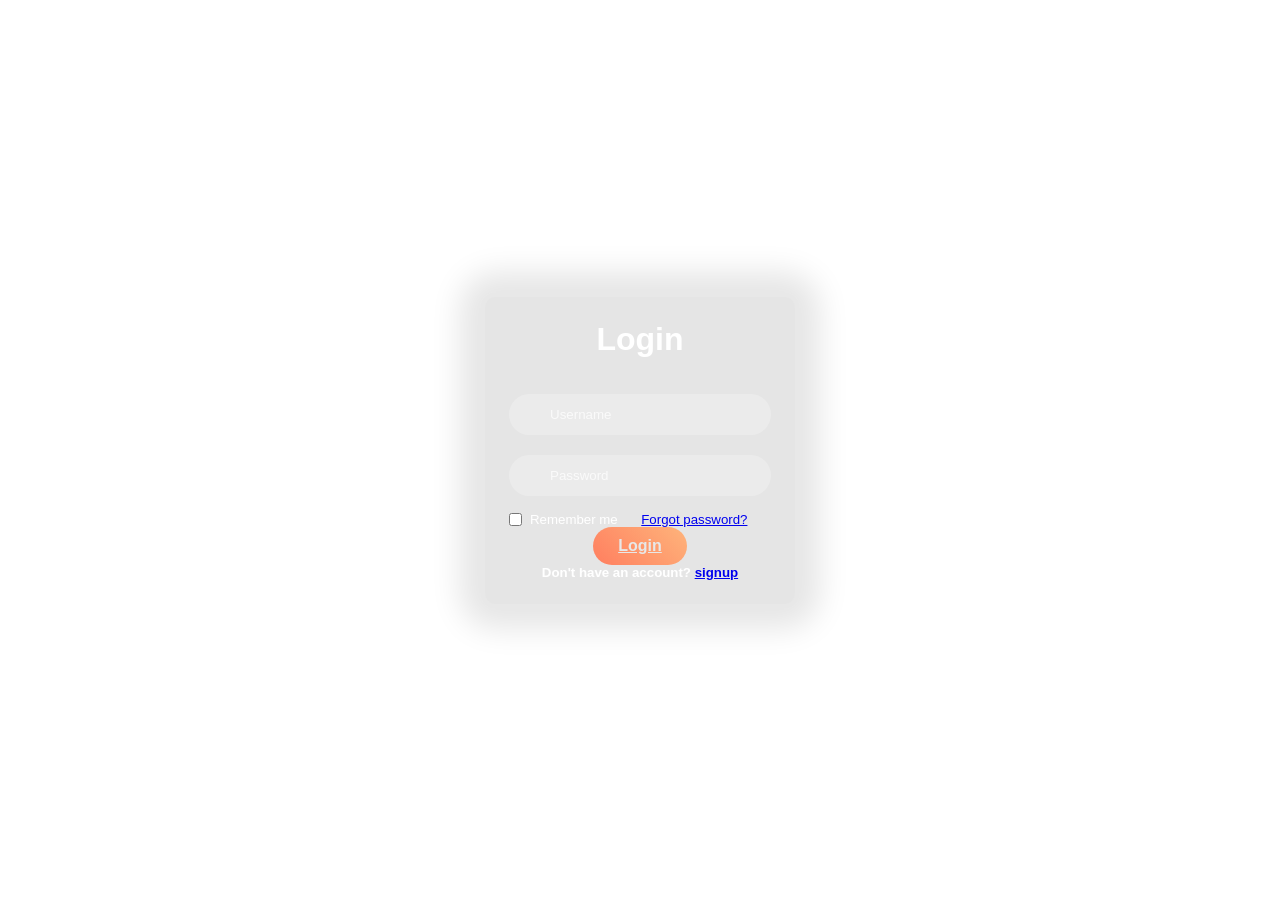
==== index.html @ a4c1eaf3 "Add files via upload" ====
<!DOCTYPE html>
<html>
<head>
    <meta charset="UTF-8">
    <meta name="viewport" content="width=device-width, initial-scale=1.0">
    
    <link rel="stylesheet" href="style.css">
<title>login</title>
</head>
<body>
<form class="container">
    <h1 class="login-title">Login</h1>

    <section class="input-box">
        <input type="text" name="username" placeholder="Username">
        <i class='bx bxs-user'></i>
    </section>
    <section class="input-box">
        <input type="password" name="password" placeholder="Password">
        <i class='bx bxs-lock-alt'></i>
    </section>

    <section class="remember-forgot-box">
        <div class="remember-me">
            <input type="checkbox" name="remember-me" id="remember-me">
            <label for="remember-me">
                <h5>Remember me</h5>
            </label>
        </div>
        <a class="forgot-password" href="#">
            <h5>Forgot password?</h5>
        <a >
    </section>
    
    <a href="/html/loy/page1.html" class="login-button">Login</a>
    <h5 class="dont-have-an-account">
        Don't have an account?
        <a href="/html/from/from.html"><b>signup</b></a>
    </h5>
</form>


</body>
</html>
---- style.css ----
* {
    font-family: "Popins", sans-serif;
    margin: 0;
    padding: 0;
    box-sizing: border-box;
}

body {
    background-image: url('https://static.vecteezy.com/system/resources/previews/011/854/489/non_2x/loy-krathong-festival-celebration-in-thailand-template-hand-drawn-cartoon-flat-illustration-with-lanterns-and-krathongs-floating-on-water-design-vector.jpg');
    width: 100%;
    height: 100vh;
    display: flex;
    background-size: cover;
    background-position: center;
    justify-content: center;
    align-items: center;
    margin: 0;
}

.container {
    background: rgb(0, 0, 0, 0.1);
    width: 320px;
    padding: 24px;
    border-radius: 16px;
    border: solid 5px rgb(255, 255, 255, 0.1);
    backdrop-filter: blur(25px);
    box-shadow: 0px 0px 30px 20px rgb(0, 0, 0, 0.1);
    color: white;
    display: flex;
    flex-direction: column;
    align-items: center;
    justify-content: center;
}

.login-title {

    margin-bottom: 16px;
}

.input-box {
    display: flex;
    width: 100%;
    position: relative;
    margin-top: 20px;
}

.input-box input {
    width: 100%;
    padding: 10px 16px 10px 38px;
    border-radius: 99px;
    border: solid 3px transparent;
    background: rgb(255, 255, 255, 0.25);
    outline: none;
    caret-color: white;
    color: white;
    font-weight: 500;
    transition: 0.25s;
}

.input-box input:focus {
    border: solid 3px rgb(255, 255, 255, 0.25);
}

.input-box input::placeholder {
    color: rgb(255, 255, 255, 0.75);
}

.input-box input::-ms-reveal {
    filter: invert(100%);
}

.input-box i {
    position: absolute;
    top: 50%;
    transform: translateY(-50%);
    left: 14px;
    color: rgb(255, 255, 255, 0.75);
    font-size: 18px;
    transition: 0.25s;
}

.input-box input:focus+i {
    color: white;
}

.remember-forgot-box {
    display: flex;
    width: 100%;
    margin-top: 16px;
    justify-content: space-between;
}

.remember-forgot-box h5 {
    font-weight: normal;
}

.remember-me {
    display: flex;
    gap: 8px;
}

.login-button {
    background: linear-gradient(45deg, #ff7e5f, #feb47b);
    /* ไล่สี */
    color: rgb(232, 232, 232);
    padding: 10px 25px;
    border: none;
    border-radius: 20px;
    /* มุมโค้งแบบวงกลม */
    font-size: 16px;
    font-weight: bold;
    cursor: pointer;
    transition: all 0.3s ease;
    
}
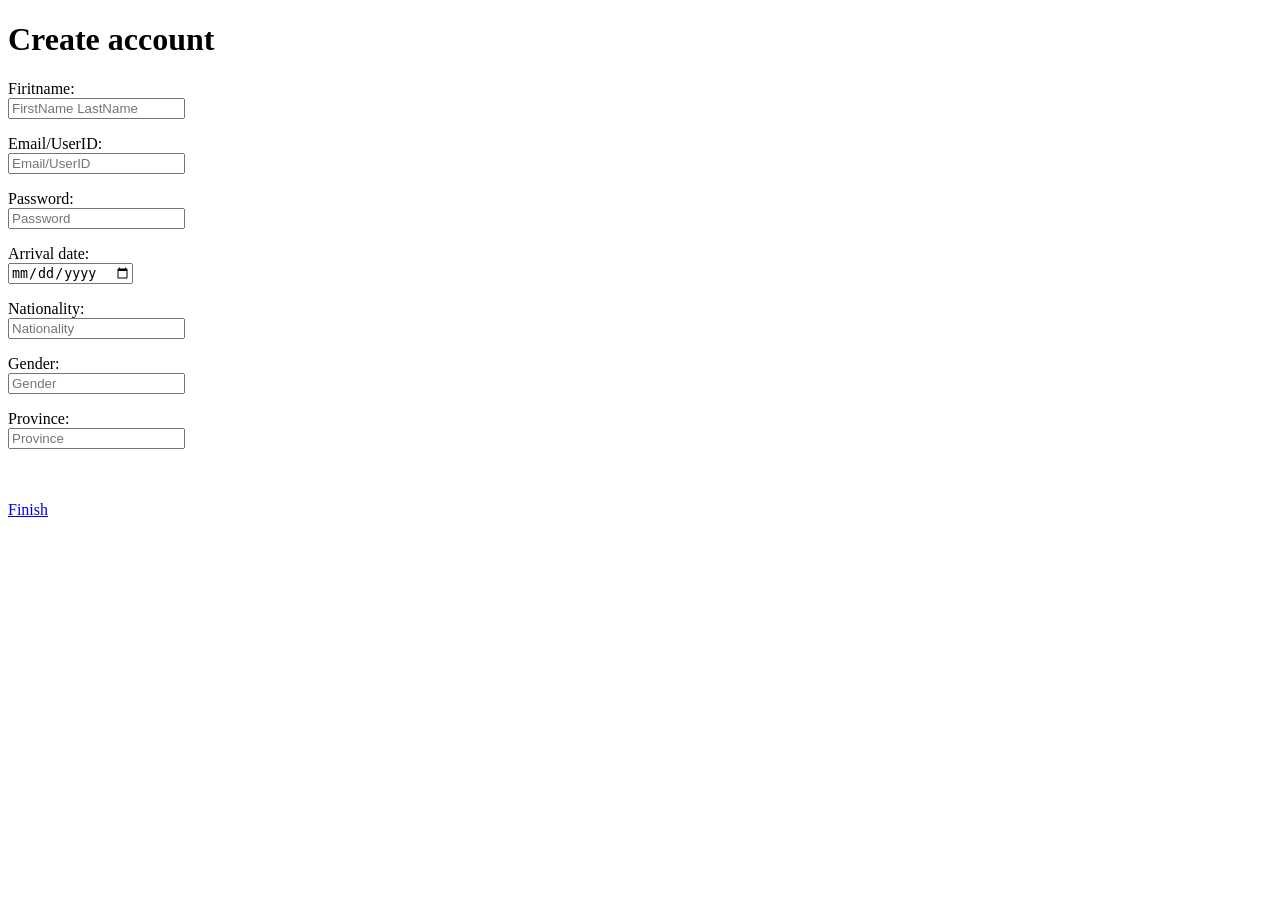
==== commit 4bad3a62: "Add files via upload" ====
--- a/index.html
+++ b/index.html
@@ -4,41 +4,44 @@
     <meta charset="UTF-8">
     <meta name="viewport" content="width=device-width, initial-scale=1.0">
     
-    <link rel="stylesheet" href="style.css">
-<title>login</title>
+    <link rel="stylesheet" href="from.css">
+<title>Create account</title>
 </head>
 <body>
 <form class="container">
-    <h1 class="login-title">Login</h1>
+    <h1 class="Create account-title">Create account</ng-container></h1>
 
     <section class="input-box">
-        <input type="text" name="username" placeholder="Username">
-        <i class='bx bxs-user'></i>
+       <p><label for="Firitname">Firitname:</label><br>
+        <input type="text" id="Firitname" name="Firitname" placeholder="FirstName LastName" required><br>
     </section>
     <section class="input-box">
-        <input type="password" name="password" placeholder="Password">
-        <i class='bx bxs-lock-alt'></i>
+        <p><label for="Email/UserID">Email/UserID:</label><br>
+         <input type="text" id="Email/UserID" name="Email/UserID" placeholder="Email/UserID" required><br>
+        </section>
+    <section class="input-box">
+        <p><label for="password">Password:</label><br>
+            <input type="password" name="password" placeholder="Password">
+        </section>
+    <section class="input-box">
+        <p><label for="arrival">Arrival date:</label><br>
+            <input type="date" id="arrival" name="arrival" required><br>
     </section>
-
-    <section class="remember-forgot-box">
-        <div class="remember-me">
-            <input type="checkbox" name="remember-me" id="remember-me">
-            <label for="remember-me">
-                <h5>Remember me</h5>
-            </label>
-        </div>
-        <a class="forgot-password" href="#">
-            <h5>Forgot password?</h5>
-        <a >
+    <section class="input-box">
+        <p><label for="nationality">Nationality:</label><br>
+            <input type="nationality" name="nationality" placeholder="Nationality">
+        </section>
+    <section class="input-box">
+            <p><label for="gender">Gender:</label><br>
+                <input type="gender" name="gender" placeholder="Gender">
     </section>
-    
-    <a href="/html/loy/page1.html" class="login-button">Login</a>
-    <h5 class="dont-have-an-account">
-        Don't have an account?
-        <a href="/html/from/from.html"><b>signup</b></a>
-    </h5>
+        <section class="input-box">
+            <p><label for="province">Province:</label><br>
+                <input type="province" name="province" placeholder="Province">
+        </section>
+    </label><br><br>
+     <a href="/html/loy/page1.html" class="login-button">Finish</a>
+  
 </form>
-
-
 </body>
 </html>
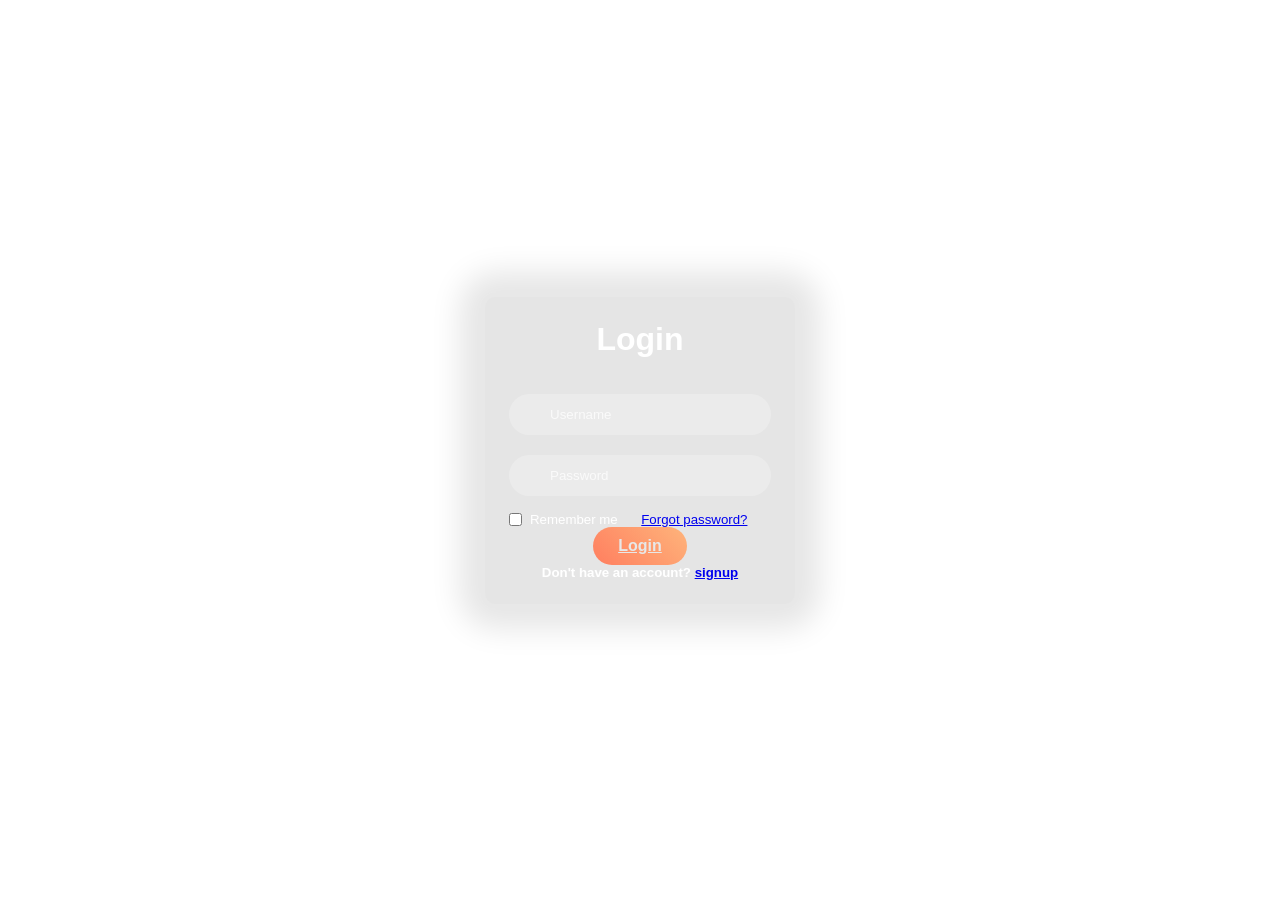
==== commit baed1788: "Add files via upload" ====
--- a/index.html
+++ b/index.html
@@ -4,44 +4,41 @@
     <meta charset="UTF-8">
     <meta name="viewport" content="width=device-width, initial-scale=1.0">
     
-    <link rel="stylesheet" href="from.css">
-<title>Create account</title>
+    <link rel="stylesheet" href="style.css">
+<title>login</title>
 </head>
 <body>
 <form class="container">
-    <h1 class="Create account-title">Create account</ng-container></h1>
+    <h1 class="login-title">Login</h1>
 
     <section class="input-box">
-       <p><label for="Firitname">Firitname:</label><br>
-        <input type="text" id="Firitname" name="Firitname" placeholder="FirstName LastName" required><br>
+        <input type="text" name="username" placeholder="Username">
+        <i class='bx bxs-user'></i>
     </section>
     <section class="input-box">
-        <p><label for="Email/UserID">Email/UserID:</label><br>
-         <input type="text" id="Email/UserID" name="Email/UserID" placeholder="Email/UserID" required><br>
-        </section>
-    <section class="input-box">
-        <p><label for="password">Password:</label><br>
-            <input type="password" name="password" placeholder="Password">
-        </section>
-    <section class="input-box">
-        <p><label for="arrival">Arrival date:</label><br>
-            <input type="date" id="arrival" name="arrival" required><br>
+        <input type="password" name="password" placeholder="Password">
+        <i class='bx bxs-lock-alt'></i>
     </section>
-    <section class="input-box">
-        <p><label for="nationality">Nationality:</label><br>
-            <input type="nationality" name="nationality" placeholder="Nationality">
-        </section>
-    <section class="input-box">
-            <p><label for="gender">Gender:</label><br>
-                <input type="gender" name="gender" placeholder="Gender">
+
+    <section class="remember-forgot-box">
+        <div class="remember-me">
+            <input type="checkbox" name="remember-me" id="remember-me">
+            <label for="remember-me">
+                <h5>Remember me</h5>
+            </label>
+        </div>
+        <a class="forgot-password" href="#">
+            <h5>Forgot password?</h5>
+        <a >
     </section>
-        <section class="input-box">
-            <p><label for="province">Province:</label><br>
-                <input type="province" name="province" placeholder="Province">
-        </section>
-    </label><br><br>
-     <a href="/html/loy/page1.html" class="login-button">Finish</a>
-  
+    
+    <a href="/html/loy/page1.html" class="login-button">Login</a>
+    <h5 class="dont-have-an-account">
+        Don't have an account?
+        <a href="/html/from/index.html"><b>signup</b></a>
+    </h5>
 </form>
+
+
 </body>
 </html>
--- a/style.css
+++ b/style.css
@@ -0,0 +1,115 @@
+* {
+    font-family: "Popins", sans-serif;
+    margin: 0;
+    padding: 0;
+    box-sizing: border-box;
+}
+
+body {
+    background-image: url('https://static.vecteezy.com/system/resources/previews/011/854/489/non_2x/loy-krathong-festival-celebration-in-thailand-template-hand-drawn-cartoon-flat-illustration-with-lanterns-and-krathongs-floating-on-water-design-vector.jpg');
+    width: 100%;
+    height: 100vh;
+    display: flex;
+    background-size: cover;
+    background-position: center;
+    justify-content: center;
+    align-items: center;
+    margin: 0;
+}
+
+.container {
+    background: rgb(0, 0, 0, 0.1);
+    width: 320px;
+    padding: 24px;
+    border-radius: 16px;
+    border: solid 5px rgb(255, 255, 255, 0.1);
+    backdrop-filter: blur(25px);
+    box-shadow: 0px 0px 30px 20px rgb(0, 0, 0, 0.1);
+    color: white;
+    display: flex;
+    flex-direction: column;
+    align-items: center;
+    justify-content: center;
+}
+
+.login-title {
+
+    margin-bottom: 16px;
+}
+
+.input-box {
+    display: flex;
+    width: 100%;
+    position: relative;
+    margin-top: 20px;
+}
+
+.input-box input {
+    width: 100%;
+    padding: 10px 16px 10px 38px;
+    border-radius: 99px;
+    border: solid 3px transparent;
+    background: rgb(255, 255, 255, 0.25);
+    outline: none;
+    caret-color: white;
+    color: white;
+    font-weight: 500;
+    transition: 0.25s;
+}
+
+.input-box input:focus {
+    border: solid 3px rgb(255, 255, 255, 0.25);
+}
+
+.input-box input::placeholder {
+    color: rgb(255, 255, 255, 0.75);
+}
+
+.input-box input::-ms-reveal {
+    filter: invert(100%);
+}
+
+.input-box i {
+    position: absolute;
+    top: 50%;
+    transform: translateY(-50%);
+    left: 14px;
+    color: rgb(255, 255, 255, 0.75);
+    font-size: 18px;
+    transition: 0.25s;
+}
+
+.input-box input:focus+i {
+    color: white;
+}
+
+.remember-forgot-box {
+    display: flex;
+    width: 100%;
+    margin-top: 16px;
+    justify-content: space-between;
+}
+
+.remember-forgot-box h5 {
+    font-weight: normal;
+}
+
+.remember-me {
+    display: flex;
+    gap: 8px;
+}
+
+.login-button {
+    background: linear-gradient(45deg, #ff7e5f, #feb47b);
+    /* ไล่สี */
+    color: rgb(232, 232, 232);
+    padding: 10px 25px;
+    border: none;
+    border-radius: 20px;
+    /* มุมโค้งแบบวงกลม */
+    font-size: 16px;
+    font-weight: bold;
+    cursor: pointer;
+    transition: all 0.3s ease;
+    
+}
